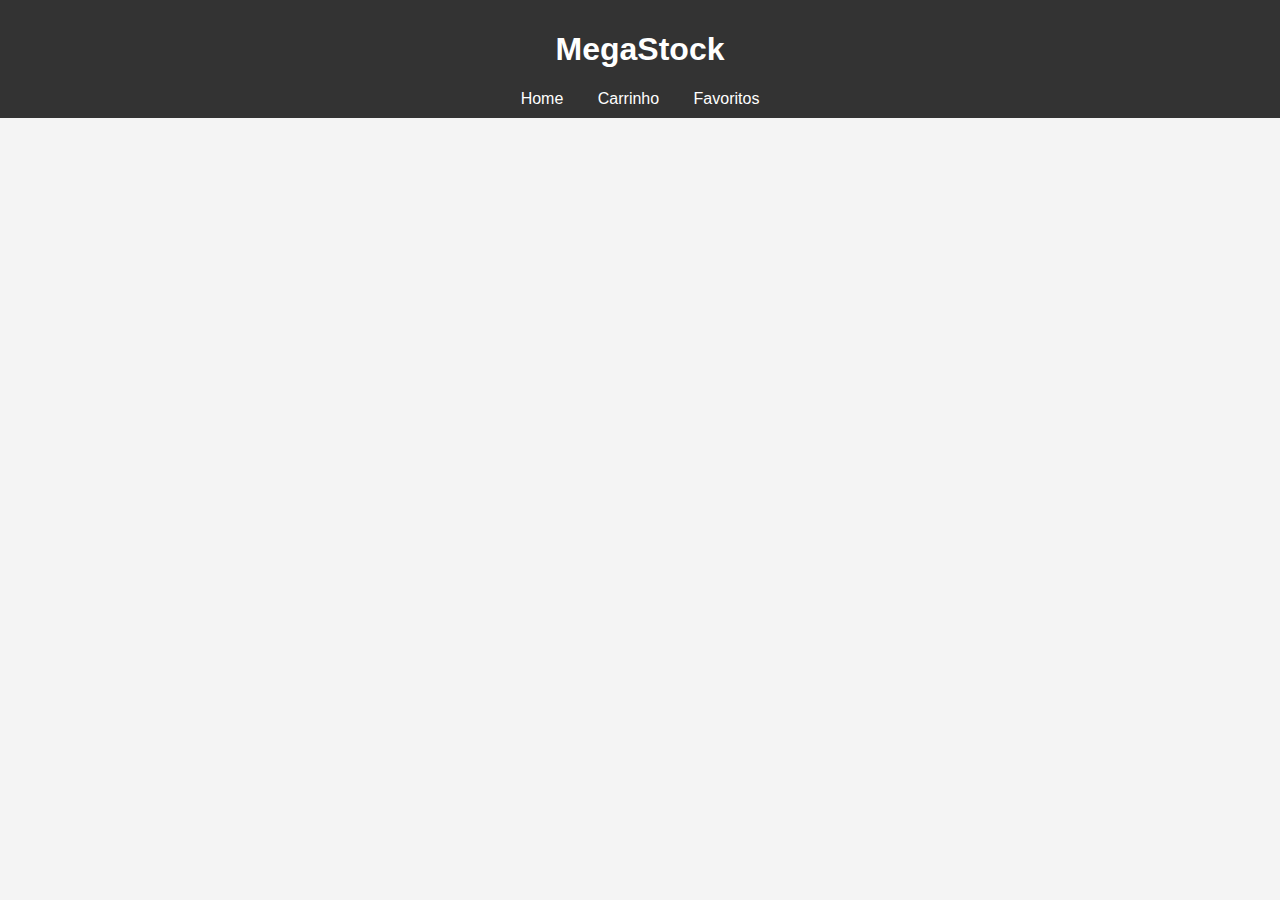
==== parte gustavo farina/index.html @ 5670ac9e "Parte do Gustavo Farina" ====
<!DOCTYPE html>
<html lang="pt-BR">
<head>
    <meta charset="UTF-8">
    <meta name="viewport" content="width=device-width, initial-scale=1.0">
    <link rel="stylesheet" href="style.css">
    <title>Home</title>
</head>
<body>
    <header>
        <h1 class="h1">MegaStock</h1>
        <nav>
            <a href="index.html">Home</a>
            <a href="cart.html">Carrinho</a>
            <a href="favoritos.html">Favoritos</a>
        </nav>
    </header>
    <main id="product-list"></main>
    <script src="script.js"></script>
</body>
</html>
---- parte gustavo farina/style.css ----
body {
    font-family: Arial, sans-serif;
    margin: 0;
    padding: 0;
    background-color: #f4f4f4;
    justify-content: center;
    display: block;
}

header {
    background: #333;
    color: #fff;
    padding: 10px;
    text-align: center;
}

nav a {
    color: #fff;
    margin: 0 15px;
    text-decoration: none;
}

main {
    padding: 10px;
    display: flex;
    flex-wrap: wrap;
    justify-content: center;
    align-items: center;
}


.product {
    background: #fff;
    border: 2px solid #ccc;
    border-radius: 5px;
    padding: 15px;
    margin: 10px;
    height: 450px;
    width: 200px;
    box-shadow: 0 2px 5px rgba(0, 0, 0, 0.1);
    transition: transform 0.5s;
    justify-content: center;
    align-items: center;
}

.product:hover {
    transform: scale(1.05);
}

.product img {
    max-width: 100%;
    height: auto;
    border-radius: 5px;
    justify-content: center;
    align-items: center;

}

.product h3 {
    font-size: 1.2em;
    margin: 10px 0;
}

.product p {
    font-size: 1em;
    color: #333;
}

button {
    background: #28a745;
    color: #fff;
    border: none;
    padding: 20px;
    cursor: pointer;
    width: 200px;
    height: 30px;
    border-radius: 5px;
    transition: backgroud 0.3s;

}

button:hover {
    background: #218838;
}

.cart-item, .favorite-item {
    background: #fff;
    border: 1px solid #ccc;
    border-radius: 5px;
    padding: 20px;
    margin: 10px;

}
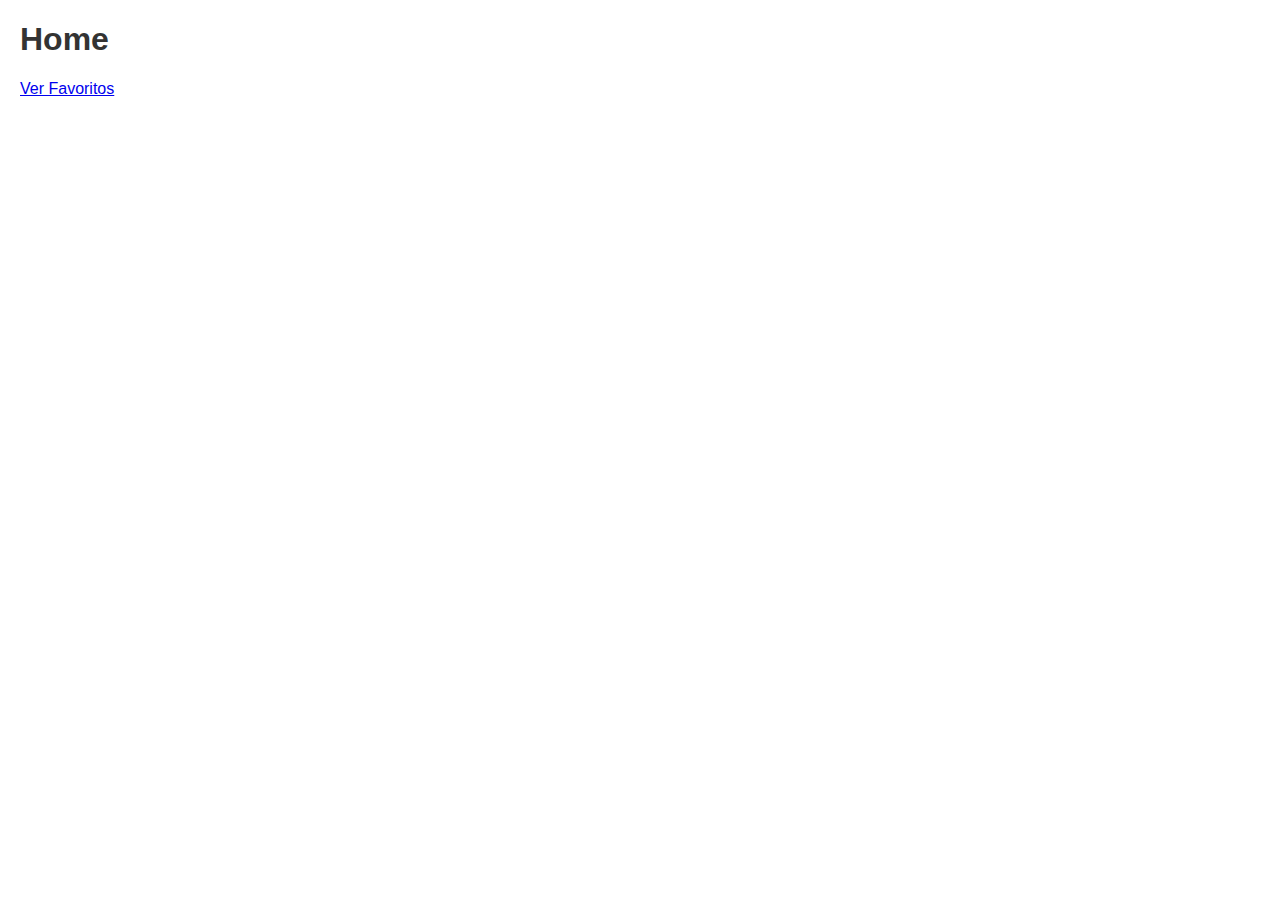
==== commit 0639f463: "Atualizando o favoritos , falta o css" ====
--- a/parte gustavo farina/index.html
+++ b/parte gustavo farina/index.html
@@ -3,19 +3,14 @@
 <head>
     <meta charset="UTF-8">
     <meta name="viewport" content="width=device-width, initial-scale=1.0">
+    <title>Loja Fake</title>
     <link rel="stylesheet" href="style.css">
-    <title>Home</title>
 </head>
 <body>
-    <header>
-        <h1 class="h1">MegaStock</h1>
-        <nav>
-            <a href="index.html">Home</a>
-            <a href="cart.html">Carrinho</a>
-            <a href="favoritos.html">Favoritos</a>
-        </nav>
-    </header>
-    <main id="product-list"></main>
-    <script src="script.js"></script>
+    <h1>Home</h1><a href="favoritos.html">Ver Favoritos</a>
+    <div id="products"></div>
+    
+
+    <script src="home.js"></script>
 </body>
 </html>--- a/parte gustavo farina/style.css
+++ b/parte gustavo farina/style.css
@@ -1,93 +1,26 @@
 body {
     font-family: Arial, sans-serif;
-    margin: 0;
-    padding: 0;
-    background-color: #f4f4f4;
-    justify-content: center;
-    display: block;
+    margin: 20px;
 }
 
-header {
-    background: #333;
-    color: #fff;
-    padding: 10px;
-    text-align: center;
+h1 {
+    color: #333;
 }
 
-nav a {
-    color: #fff;
-    margin: 0 15px;
-    text-decoration: none;
-}
-
-main {
+.product {
+    border: 1px solid #ccc;
     padding: 10px;
-    display: flex;
-    flex-wrap: wrap;
-    justify-content: center;
-    align-items: center;
-}
-
-
-.product {
-    background: #fff;
-    border: 2px solid #ccc;
-    border-radius: 5px;
-    padding: 15px;
-    margin: 10px;
-    height: 450px;
-    width: 200px;
-    box-shadow: 0 2px 5px rgba(0, 0, 0, 0.1);
-    transition: transform 0.5s;
-    justify-content: center;
-    align-items: center;
-}
-
-.product:hover {
-    transform: scale(1.05);
-}
-
-.product img {
-    max-width: 100%;
-    height: auto;
-    border-radius: 5px;
-    justify-content: center;
-    align-items: center;
-
-}
-
-.product h3 {
-    font-size: 1.2em;
     margin: 10px 0;
 }
 
-.product p {
-    font-size: 1em;
-    color: #333;
+button {
+    background-color: #28a745;
+    color: white;
+    border: none;
+    padding: 5px 10px;
+    cursor: pointer;
 }
 
-button {
-    background: #28a745;
-    color: #fff;
-    border: none;
-    padding: 20px;
-    cursor: pointer;
-    width: 200px;
-    height: 30px;
-    border-radius: 5px;
-    transition: backgroud 0.3s;
-
-}
-
-button:hover {
-    background: #218838;
-}
-
-.cart-item, .favorite-item {
-    background: #fff;
-    border: 1px solid #ccc;
-    border-radius: 5px;
-    padding: 20px;
-    margin: 10px;
-
+button.remove {
+    background-color: #dc3545;
 }